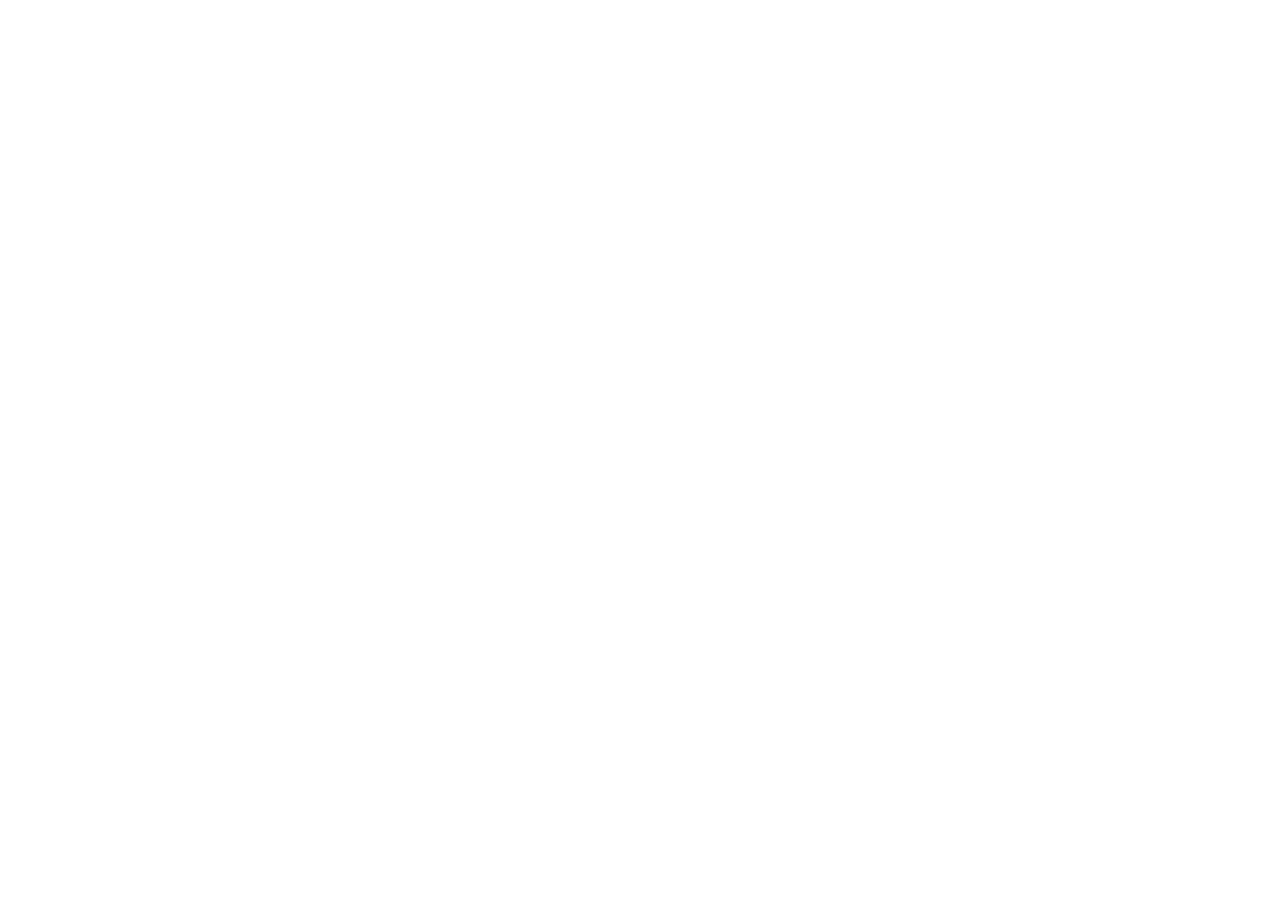
==== 1 Bimestre/Front_End_I/Aula_7/index.html @ 6f659e54 "chore: basic setup" ====
<!DOCTYPE html>
<html lang="en">
<head>
    <meta charset="UTF-8">
    <meta http-equiv="X-UA-Compatible" content="IE=edge">
    <meta name="viewport" content="width=device-width, initial-scale=1.0">
    <link rel="stylesheet" href="./style/style.css">
    <title>Aula 7</title>
</head>
<body>
    
</body>
</html>
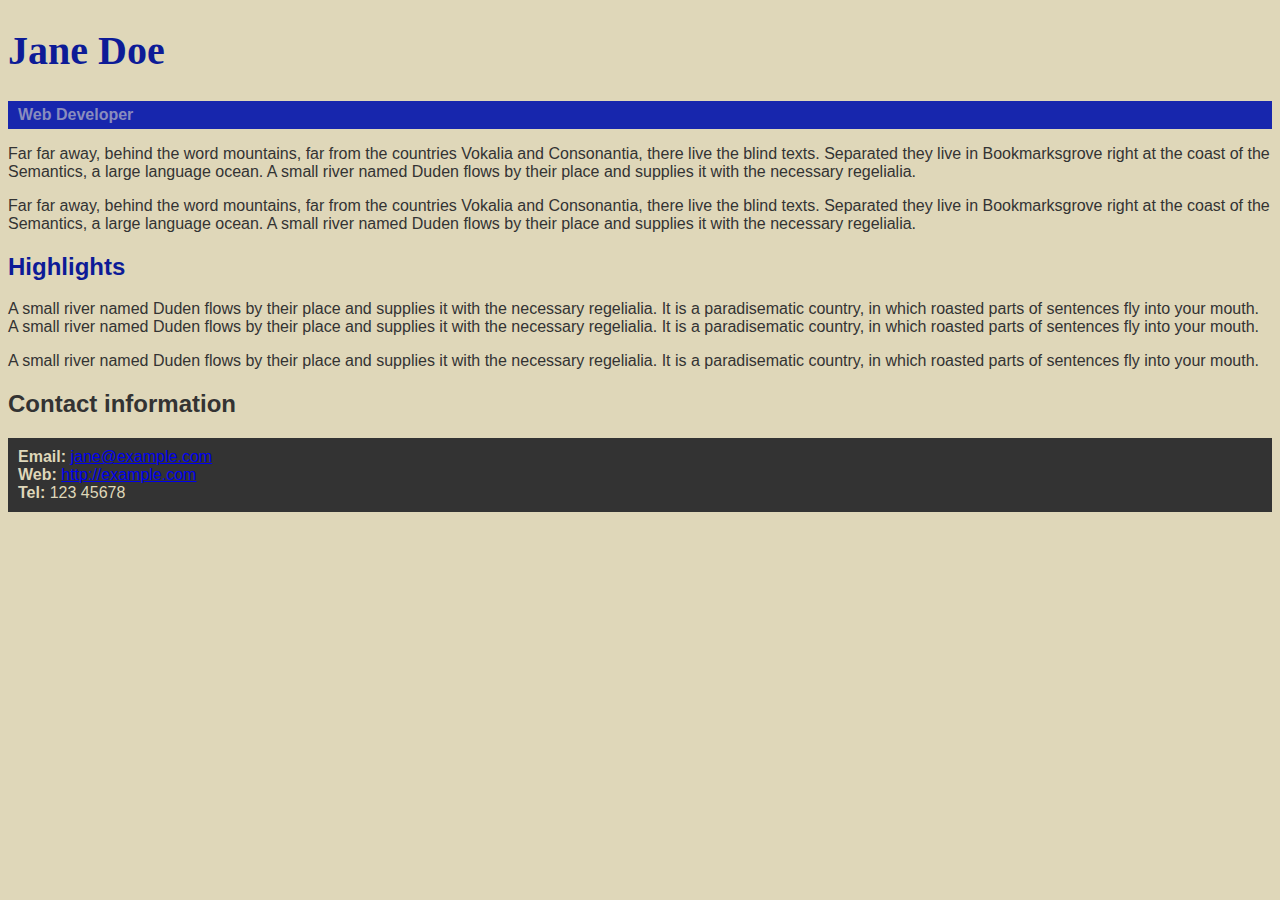
==== commit a25e3f6d: "ex aula 7" ====
--- a/1 Bimestre/Front_End_I/Aula_7/index.html
+++ b/1 Bimestre/Front_End_I/Aula_7/index.html
@@ -1,13 +1,52 @@
 <!DOCTYPE html>
 <html lang="en">
-<head>
-    <meta charset="UTF-8">
-    <meta http-equiv="X-UA-Compatible" content="IE=edge">
-    <meta name="viewport" content="width=device-width, initial-scale=1.0">
+
+  <head>
     <link rel="stylesheet" href="./style/style.css">
-    <title>Aula 7</title>
-</head>
-<body>
-    
-</body>
+    <meta charset="utf-8">
+    <title>Mesa Aula 7</title>
+  </head>
+
+  <body>
+    <header>
+      <h1>Jane Doe</h1>
+      <div class="job-title">Web Developer</div>
+    </header>
+
+    <main>
+      <p>Far far away, behind the word mountains, far from the countries Vokalia and Consonantia, 
+        there live the blind texts. Separated they live in Bookmarksgrove right at the coast of 
+        the Semantics, a large language ocean. A small river named Duden flows by their place and 
+        supplies it with the necessary regelialia.</p>
+      <p>Far far away, behind the word mountains, far from the countries Vokalia and Consonantia, 
+        there live the blind texts. Separated they live in Bookmarksgrove right at the coast of 
+        the Semantics, a large language ocean. A small river named Duden flows by their place and 
+        supplies it with the necessary regelialia.</p>
+
+      <h2 id="high">Highlights</h2>
+
+      <p>A small river named Duden flows by their place and supplies it with the necessary regelialia. 
+        It is a paradisematic country, in which roasted parts of sentences fly into your mouth. 
+        A small river named Duden flows by their place and supplies it with the necessary regelialia. 
+        It is a paradisematic country, in which roasted parts of sentences fly into your mouth.</p>
+      <p>A small river named Duden flows by their place and supplies it with the necessary regelialia. 
+        It is a paradisematic country, in which roasted parts of sentences fly into your mouth.</p>
+
+    </main>
+
+    <footer>
+      <h2>Contact information</h2>
+      <ul>
+        <li><strong>Email:</strong>
+          <a href="mailto:jane@example.com">jane@example.com</a>
+        </li>
+        <li><strong>Web:</strong>
+          <a href="http://example.com">http://example.com</a>
+        </li>
+        <li><strong>Tel:</strong> 123 45678</li>
+      </ul>
+    </footer>
+
+  </body>
+
 </html>--- a/1 Bimestre/Front_End_I/Aula_7/style/style.css
+++ b/1 Bimestre/Front_End_I/Aula_7/style/style.css
@@ -0,0 +1,32 @@
+body{
+    background-color: rgb(223, 215, 185);
+    color: rgb(51, 51, 51);
+    font-family: Arial, Helvetica, sans-serif;
+}
+
+h1{
+    font-family: Georgia, 'Times New Roman', Times, serif;
+    font-size: 40px;
+    color: #0d1b97;
+}
+
+ul{
+    background-color: #333333;
+    color: rgb(223, 215, 185);
+    padding: 10px;
+}
+
+h2 .job-title{
+    font-size: 20px;
+}
+
+.job-title{
+    background-color: #1726ad;
+    color: #898dbe;
+    font-weight: bold;
+    padding: 5px 10px 5px 10px;
+}
+
+#high{
+    color: rgb(13, 27, 151);
+}